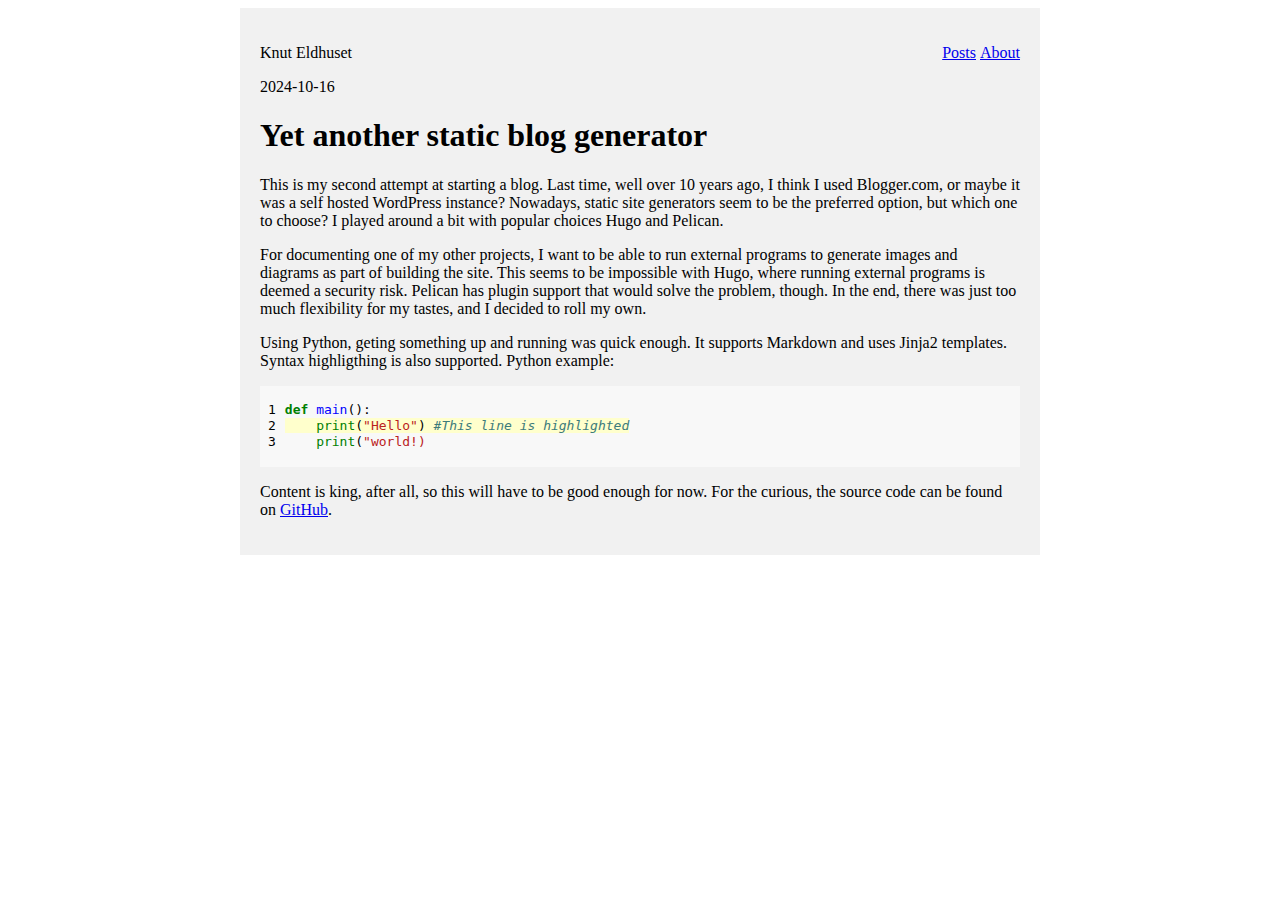
==== diy-static-blog-generator.html @ 3edc8641 "Publish first entry" ====
<!DOCTYPE html>
<html>

<head>
    <meta name="viewport" content="width=device-width, initial-scale=1.0">
    <link rel="stylesheet" type="text/css" href="styles.css">
    <link rel="stylesheet" type="text/css" href="layout.css">
    <title></title>
</head>

<body>
    <div class="main">
        <p style="float:right"><a href="index.html">Posts</a>&nbsp;<a href="about.html">About</a></p><p>Knut Eldhuset</p>
        <p>2024-10-16</p>
        <h1>Yet another static blog generator</h1>
        <p>This is my second attempt at starting a blog. Last time, well over 10 years ago, I think I used Blogger.com,
or maybe it was a self hosted WordPress instance? Nowadays, static site generators seem to be the preferred option,
but which one to choose? I played around a bit with popular choices Hugo and Pelican.</p>
<p>For documenting one of my other projects, I want to be able to run external programs to generate images and diagrams as part of
building the site. This seems to be impossible with Hugo, where running external programs is deemed a security risk.
Pelican has plugin support that would solve the problem, though. In the end, there was just too much flexibility for my tastes, and I decided to roll my own.</p>
<p>Using Python, geting something up and running was quick enough. It supports Markdown and uses Jinja2 templates. Syntax highligthing 
is also supported. Python example:</p>
<div class="codehilite"><table class="codehilitetable"><tr><td class="linenos"><div class="linenodiv"><pre><span class="normal">1</span>
<span class="normal">2</span>
<span class="normal">3</span></pre></div></td><td class="code"><div><pre><span></span><code><span class="k">def</span> <span class="nf">main</span><span class="p">():</span>
<span class="hll">    <span class="nb">print</span><span class="p">(</span><span class="s2">&quot;Hello&quot;</span><span class="p">)</span> <span class="c1">#This line is highlighted</span>
</span>    <span class="nb">print</span><span class="p">(</span><span class="s2">&quot;world!)</span>
</code></pre></div></td></tr></table></div>

<p>Content is king, after all, so this will have to be good enough for now. For the curious, 
the source code can be found on <a href="https://github.com/knutel/strange">GitHub</a>.</p>
    </div>
</body>

</html>
---- styles.css ----
pre { line-height: 125%; }
td.linenos .normal { color: inherit; background-color: transparent; padding-left: 5px; padding-right: 5px; }
span.linenos { color: inherit; background-color: transparent; padding-left: 5px; padding-right: 5px; }
td.linenos .special { color: #000000; background-color: #ffffc0; padding-left: 5px; padding-right: 5px; }
span.linenos.special { color: #000000; background-color: #ffffc0; padding-left: 5px; padding-right: 5px; }
.codehilite .hll { background-color: #ffffcc }
.codehilite { background: #f8f8f8; }
.codehilite .c { color: #3D7B7B; font-style: italic } /* Comment */
.codehilite .err { border: 1px solid #FF0000 } /* Error */
.codehilite .k { color: #008000; font-weight: bold } /* Keyword */
.codehilite .o { color: #666666 } /* Operator */
.codehilite .ch { color: #3D7B7B; font-style: italic } /* Comment.Hashbang */
.codehilite .cm { color: #3D7B7B; font-style: italic } /* Comment.Multiline */
.codehilite .cp { color: #9C6500 } /* Comment.Preproc */
.codehilite .cpf { color: #3D7B7B; font-style: italic } /* Comment.PreprocFile */
.codehilite .c1 { color: #3D7B7B; font-style: italic } /* Comment.Single */
.codehilite .cs { color: #3D7B7B; font-style: italic } /* Comment.Special */
.codehilite .gd { color: #A00000 } /* Generic.Deleted */
.codehilite .ge { font-style: italic } /* Generic.Emph */
.codehilite .ges { font-weight: bold; font-style: italic } /* Generic.EmphStrong */
.codehilite .gr { color: #E40000 } /* Generic.Error */
.codehilite .gh { color: #000080; font-weight: bold } /* Generic.Heading */
.codehilite .gi { color: #008400 } /* Generic.Inserted */
.codehilite .go { color: #717171 } /* Generic.Output */
.codehilite .gp { color: #000080; font-weight: bold } /* Generic.Prompt */
.codehilite .gs { font-weight: bold } /* Generic.Strong */
.codehilite .gu { color: #800080; font-weight: bold } /* Generic.Subheading */
.codehilite .gt { color: #0044DD } /* Generic.Traceback */
.codehilite .kc { color: #008000; font-weight: bold } /* Keyword.Constant */
.codehilite .kd { color: #008000; font-weight: bold } /* Keyword.Declaration */
.codehilite .kn { color: #008000; font-weight: bold } /* Keyword.Namespace */
.codehilite .kp { color: #008000 } /* Keyword.Pseudo */
.codehilite .kr { color: #008000; font-weight: bold } /* Keyword.Reserved */
.codehilite .kt { color: #B00040 } /* Keyword.Type */
.codehilite .m { color: #666666 } /* Literal.Number */
.codehilite .s { color: #BA2121 } /* Literal.String */
.codehilite .na { color: #687822 } /* Name.Attribute */
.codehilite .nb { color: #008000 } /* Name.Builtin */
.codehilite .nc { color: #0000FF; font-weight: bold } /* Name.Class */
.codehilite .no { color: #880000 } /* Name.Constant */
.codehilite .nd { color: #AA22FF } /* Name.Decorator */
.codehilite .ni { color: #717171; font-weight: bold } /* Name.Entity */
.codehilite .ne { color: #CB3F38; font-weight: bold } /* Name.Exception */
.codehilite .nf { color: #0000FF } /* Name.Function */
.codehilite .nl { color: #767600 } /* Name.Label */
.codehilite .nn { color: #0000FF; font-weight: bold } /* Name.Namespace */
.codehilite .nt { color: #008000; font-weight: bold } /* Name.Tag */
.codehilite .nv { color: #19177C } /* Name.Variable */
.codehilite .ow { color: #AA22FF; font-weight: bold } /* Operator.Word */
.codehilite .w { color: #bbbbbb } /* Text.Whitespace */
.codehilite .mb { color: #666666 } /* Literal.Number.Bin */
.codehilite .mf { color: #666666 } /* Literal.Number.Float */
.codehilite .mh { color: #666666 } /* Literal.Number.Hex */
.codehilite .mi { color: #666666 } /* Literal.Number.Integer */
.codehilite .mo { color: #666666 } /* Literal.Number.Oct */
.codehilite .sa { color: #BA2121 } /* Literal.String.Affix */
.codehilite .sb { color: #BA2121 } /* Literal.String.Backtick */
.codehilite .sc { color: #BA2121 } /* Literal.String.Char */
.codehilite .dl { color: #BA2121 } /* Literal.String.Delimiter */
.codehilite .sd { color: #BA2121; font-style: italic } /* Literal.String.Doc */
.codehilite .s2 { color: #BA2121 } /* Literal.String.Double */
.codehilite .se { color: #AA5D1F; font-weight: bold } /* Literal.String.Escape */
.codehilite .sh { color: #BA2121 } /* Literal.String.Heredoc */
.codehilite .si { color: #A45A77; font-weight: bold } /* Literal.String.Interpol */
.codehilite .sx { color: #008000 } /* Literal.String.Other */
.codehilite .sr { color: #A45A77 } /* Literal.String.Regex */
.codehilite .s1 { color: #BA2121 } /* Literal.String.Single */
.codehilite .ss { color: #19177C } /* Literal.String.Symbol */
.codehilite .bp { color: #008000 } /* Name.Builtin.Pseudo */
.codehilite .fm { color: #0000FF } /* Name.Function.Magic */
.codehilite .vc { color: #19177C } /* Name.Variable.Class */
.codehilite .vg { color: #19177C } /* Name.Variable.Global */
.codehilite .vi { color: #19177C } /* Name.Variable.Instance */
.codehilite .vm { color: #19177C } /* Name.Variable.Magic */
.codehilite .il { color: #666666 } /* Literal.Number.Integer.Long */
---- layout.css ----
* {
    box-sizing: border-box;
}

.main {
    background-color: #f1f1f1;
    padding: 20px;
    margin-left: auto;
    margin-right: auto;
    max-width: 800px;
}


/* Use a media query to add a break point at 800px: */
@media screen and (max-width: 800px) {
    .main {
        width: 100%;
        /* The width is 100%, when the viewport is 800px or smaller */
        font-size:10vw;
    }
}
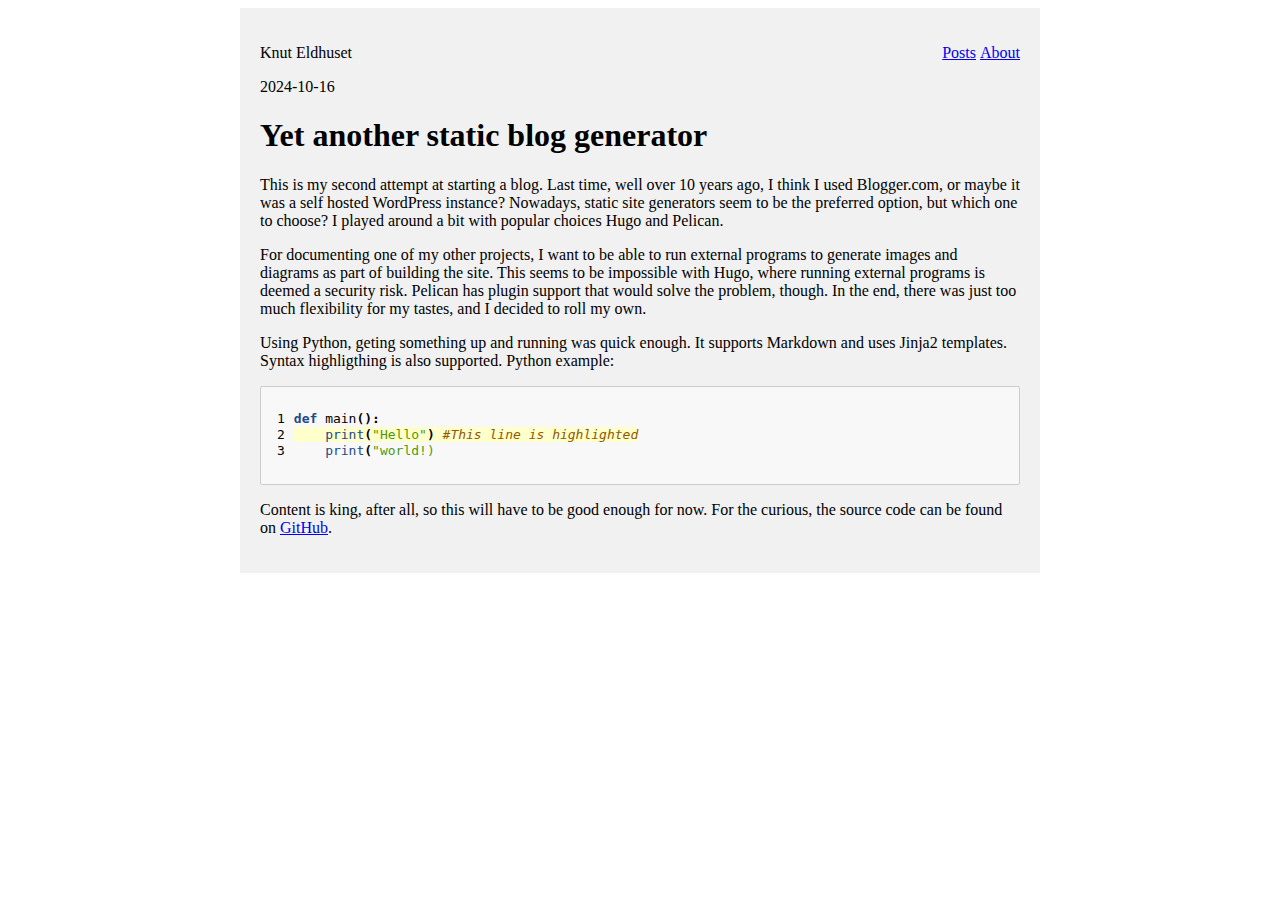
==== commit 83166247: "Publish parser combinators entry" ====
--- a/diy-static-blog-generator.html
+++ b/diy-static-blog-generator.html
@@ -19,7 +19,7 @@
 <p>For documenting one of my other projects, I want to be able to run external programs to generate images and diagrams as part of
 building the site. This seems to be impossible with Hugo, where running external programs is deemed a security risk.
 Pelican has plugin support that would solve the problem, though. In the end, there was just too much flexibility for my tastes, and I decided to roll my own.</p>
-<p>Using Python, geting something up and running was quick enough. It supports Markdown and uses Jinja2 templates. Syntax highligthing 
+<p>Using Python, geting something up and running was quick enough. It supports Markdown and uses Jinja2 templates. Syntax highligthing
 is also supported. Python example:</p>
 <div class="codehilite"><table class="codehilitetable"><tr><td class="linenos"><div class="linenodiv"><pre><span class="normal">1</span>
 <span class="normal">2</span>
--- a/styles.css
+++ b/styles.css
@@ -1,75 +1,86 @@
 pre { line-height: 125%; }
-td.linenos .normal { color: inherit; background-color: transparent; padding-left: 5px; padding-right: 5px; }
+td.linenos .normal { color: inherit;  background-color: transparent; padding-left: 5px; padding-right: 5px; }
 span.linenos { color: inherit; background-color: transparent; padding-left: 5px; padding-right: 5px; }
 td.linenos .special { color: #000000; background-color: #ffffc0; padding-left: 5px; padding-right: 5px; }
 span.linenos.special { color: #000000; background-color: #ffffc0; padding-left: 5px; padding-right: 5px; }
 .codehilite .hll { background-color: #ffffcc }
-.codehilite { background: #f8f8f8; }
-.codehilite .c { color: #3D7B7B; font-style: italic } /* Comment */
-.codehilite .err { border: 1px solid #FF0000 } /* Error */
-.codehilite .k { color: #008000; font-weight: bold } /* Keyword */
-.codehilite .o { color: #666666 } /* Operator */
-.codehilite .ch { color: #3D7B7B; font-style: italic } /* Comment.Hashbang */
-.codehilite .cm { color: #3D7B7B; font-style: italic } /* Comment.Multiline */
-.codehilite .cp { color: #9C6500 } /* Comment.Preproc */
-.codehilite .cpf { color: #3D7B7B; font-style: italic } /* Comment.PreprocFile */
-.codehilite .c1 { color: #3D7B7B; font-style: italic } /* Comment.Single */
-.codehilite .cs { color: #3D7B7B; font-style: italic } /* Comment.Special */
-.codehilite .gd { color: #A00000 } /* Generic.Deleted */
-.codehilite .ge { font-style: italic } /* Generic.Emph */
-.codehilite .ges { font-weight: bold; font-style: italic } /* Generic.EmphStrong */
-.codehilite .gr { color: #E40000 } /* Generic.Error */
+.codehilite { background: #f8f8f8; padding: 0.5em;
+    border: 1px solid #ccc;
+    border-radius: 2px;}
+.codehilite .c { color: #8f5902; font-style: italic } /* Comment */
+.codehilite .err { color: #a40000; border: 1px solid #ef2929 } /* Error */
+.codehilite .g { color: #000000 } /* Generic */
+.codehilite .k { color: #204a87; font-weight: bold } /* Keyword */
+.codehilite .l { color: #000000 } /* Literal */
+.codehilite .n { color: #000000 } /* Name */
+.codehilite .o { color: #ce5c00; font-weight: bold } /* Operator */
+.codehilite .x { color: #000000 } /* Other */
+.codehilite .p { color: #000000; font-weight: bold } /* Punctuation */
+.codehilite .ch { color: #8f5902; font-style: italic } /* Comment.Hashbang */
+.codehilite .cm { color: #8f5902; font-style: italic } /* Comment.Multiline */
+.codehilite .cp { color: #8f5902; font-style: italic } /* Comment.Preproc */
+.codehilite .cpf { color: #8f5902; font-style: italic } /* Comment.PreprocFile */
+.codehilite .c1 { color: #8f5902; font-style: italic } /* Comment.Single */
+.codehilite .cs { color: #8f5902; font-style: italic } /* Comment.Special */
+.codehilite .gd { color: #a40000 } /* Generic.Deleted */
+.codehilite .ge { color: #000000; font-style: italic } /* Generic.Emph */
+.codehilite .ges { color: #000000; font-weight: bold; font-style: italic } /* Generic.EmphStrong */
+.codehilite .gr { color: #ef2929 } /* Generic.Error */
 .codehilite .gh { color: #000080; font-weight: bold } /* Generic.Heading */
-.codehilite .gi { color: #008400 } /* Generic.Inserted */
-.codehilite .go { color: #717171 } /* Generic.Output */
-.codehilite .gp { color: #000080; font-weight: bold } /* Generic.Prompt */
-.codehilite .gs { font-weight: bold } /* Generic.Strong */
+.codehilite .gi { color: #00A000 } /* Generic.Inserted */
+.codehilite .go { color: #000000; font-style: italic } /* Generic.Output */
+.codehilite .gp { color: #8f5902 } /* Generic.Prompt */
+.codehilite .gs { color: #000000; font-weight: bold } /* Generic.Strong */
 .codehilite .gu { color: #800080; font-weight: bold } /* Generic.Subheading */
-.codehilite .gt { color: #0044DD } /* Generic.Traceback */
-.codehilite .kc { color: #008000; font-weight: bold } /* Keyword.Constant */
-.codehilite .kd { color: #008000; font-weight: bold } /* Keyword.Declaration */
-.codehilite .kn { color: #008000; font-weight: bold } /* Keyword.Namespace */
-.codehilite .kp { color: #008000 } /* Keyword.Pseudo */
-.codehilite .kr { color: #008000; font-weight: bold } /* Keyword.Reserved */
-.codehilite .kt { color: #B00040 } /* Keyword.Type */
-.codehilite .m { color: #666666 } /* Literal.Number */
-.codehilite .s { color: #BA2121 } /* Literal.String */
-.codehilite .na { color: #687822 } /* Name.Attribute */
-.codehilite .nb { color: #008000 } /* Name.Builtin */
-.codehilite .nc { color: #0000FF; font-weight: bold } /* Name.Class */
-.codehilite .no { color: #880000 } /* Name.Constant */
-.codehilite .nd { color: #AA22FF } /* Name.Decorator */
-.codehilite .ni { color: #717171; font-weight: bold } /* Name.Entity */
-.codehilite .ne { color: #CB3F38; font-weight: bold } /* Name.Exception */
-.codehilite .nf { color: #0000FF } /* Name.Function */
-.codehilite .nl { color: #767600 } /* Name.Label */
-.codehilite .nn { color: #0000FF; font-weight: bold } /* Name.Namespace */
-.codehilite .nt { color: #008000; font-weight: bold } /* Name.Tag */
-.codehilite .nv { color: #19177C } /* Name.Variable */
-.codehilite .ow { color: #AA22FF; font-weight: bold } /* Operator.Word */
-.codehilite .w { color: #bbbbbb } /* Text.Whitespace */
-.codehilite .mb { color: #666666 } /* Literal.Number.Bin */
-.codehilite .mf { color: #666666 } /* Literal.Number.Float */
-.codehilite .mh { color: #666666 } /* Literal.Number.Hex */
-.codehilite .mi { color: #666666 } /* Literal.Number.Integer */
-.codehilite .mo { color: #666666 } /* Literal.Number.Oct */
-.codehilite .sa { color: #BA2121 } /* Literal.String.Affix */
-.codehilite .sb { color: #BA2121 } /* Literal.String.Backtick */
-.codehilite .sc { color: #BA2121 } /* Literal.String.Char */
-.codehilite .dl { color: #BA2121 } /* Literal.String.Delimiter */
-.codehilite .sd { color: #BA2121; font-style: italic } /* Literal.String.Doc */
-.codehilite .s2 { color: #BA2121 } /* Literal.String.Double */
-.codehilite .se { color: #AA5D1F; font-weight: bold } /* Literal.String.Escape */
-.codehilite .sh { color: #BA2121 } /* Literal.String.Heredoc */
-.codehilite .si { color: #A45A77; font-weight: bold } /* Literal.String.Interpol */
-.codehilite .sx { color: #008000 } /* Literal.String.Other */
-.codehilite .sr { color: #A45A77 } /* Literal.String.Regex */
-.codehilite .s1 { color: #BA2121 } /* Literal.String.Single */
-.codehilite .ss { color: #19177C } /* Literal.String.Symbol */
-.codehilite .bp { color: #008000 } /* Name.Builtin.Pseudo */
-.codehilite .fm { color: #0000FF } /* Name.Function.Magic */
-.codehilite .vc { color: #19177C } /* Name.Variable.Class */
-.codehilite .vg { color: #19177C } /* Name.Variable.Global */
-.codehilite .vi { color: #19177C } /* Name.Variable.Instance */
-.codehilite .vm { color: #19177C } /* Name.Variable.Magic */
-.codehilite .il { color: #666666 } /* Literal.Number.Integer.Long */
+.codehilite .gt { color: #a40000; font-weight: bold } /* Generic.Traceback */
+.codehilite .kc { color: #204a87; font-weight: bold } /* Keyword.Constant */
+.codehilite .kd { color: #204a87; font-weight: bold } /* Keyword.Declaration */
+.codehilite .kn { color: #204a87; font-weight: bold } /* Keyword.Namespace */
+.codehilite .kp { color: #204a87; font-weight: bold } /* Keyword.Pseudo */
+.codehilite .kr { color: #204a87; font-weight: bold } /* Keyword.Reserved */
+.codehilite .kt { color: #204a87; font-weight: bold } /* Keyword.Type */
+.codehilite .ld { color: #000000 } /* Literal.Date */
+.codehilite .m { color: #0000cf; font-weight: bold } /* Literal.Number */
+.codehilite .s { color: #4e9a06 } /* Literal.String */
+.codehilite .na { color: #c4a000 } /* Name.Attribute */
+.codehilite .nb { color: #204a87 } /* Name.Builtin */
+.codehilite .nc { color: #000000 } /* Name.Class */
+.codehilite .no { color: #000000 } /* Name.Constant */
+.codehilite .nd { color: #5c35cc; font-weight: bold } /* Name.Decorator */
+.codehilite .ni { color: #ce5c00 } /* Name.Entity */
+.codehilite .ne { color: #cc0000; font-weight: bold } /* Name.Exception */
+.codehilite .nf { color: #000000 } /* Name.Function */
+.codehilite .nl { color: #f57900 } /* Name.Label */
+.codehilite .nn { color: #000000 } /* Name.Namespace */
+.codehilite .nx { color: #000000 } /* Name.Other */
+.codehilite .py { color: #000000 } /* Name.Property */
+.codehilite .nt { color: #204a87; font-weight: bold } /* Name.Tag */
+.codehilite .nv { color: #000000 } /* Name.Variable */
+.codehilite .ow { color: #204a87; font-weight: bold } /* Operator.Word */
+.codehilite .pm { color: #000000; font-weight: bold } /* Punctuation.Marker */
+.codehilite .w { color: #f8f8f8 } /* Text.Whitespace */
+.codehilite .mb { color: #0000cf; font-weight: bold } /* Literal.Number.Bin */
+.codehilite .mf { color: #0000cf; font-weight: bold } /* Literal.Number.Float */
+.codehilite .mh { color: #0000cf; font-weight: bold } /* Literal.Number.Hex */
+.codehilite .mi { color: #0000cf; font-weight: bold } /* Literal.Number.Integer */
+.codehilite .mo { color: #0000cf; font-weight: bold } /* Literal.Number.Oct */
+.codehilite .sa { color: #4e9a06 } /* Literal.String.Affix */
+.codehilite .sb { color: #4e9a06 } /* Literal.String.Backtick */
+.codehilite .sc { color: #4e9a06 } /* Literal.String.Char */
+.codehilite .dl { color: #4e9a06 } /* Literal.String.Delimiter */
+.codehilite .sd { color: #8f5902; font-style: italic } /* Literal.String.Doc */
+.codehilite .s2 { color: #4e9a06 } /* Literal.String.Double */
+.codehilite .se { color: #4e9a06 } /* Literal.String.Escape */
+.codehilite .sh { color: #4e9a06 } /* Literal.String.Heredoc */
+.codehilite .si { color: #4e9a06 } /* Literal.String.Interpol */
+.codehilite .sx { color: #4e9a06 } /* Literal.String.Other */
+.codehilite .sr { color: #4e9a06 } /* Literal.String.Regex */
+.codehilite .s1 { color: #4e9a06 } /* Literal.String.Single */
+.codehilite .ss { color: #4e9a06 } /* Literal.String.Symbol */
+.codehilite .bp { color: #3465a4 } /* Name.Builtin.Pseudo */
+.codehilite .fm { color: #000000 } /* Name.Function.Magic */
+.codehilite .vc { color: #000000 } /* Name.Variable.Class */
+.codehilite .vg { color: #000000 } /* Name.Variable.Global */
+.codehilite .vi { color: #000000 } /* Name.Variable.Instance */
+.codehilite .vm { color: #000000 } /* Name.Variable.Magic */
+.codehilite .il { color: #0000cf; font-weight: bold } /* Literal.Number.Integer.Long */
